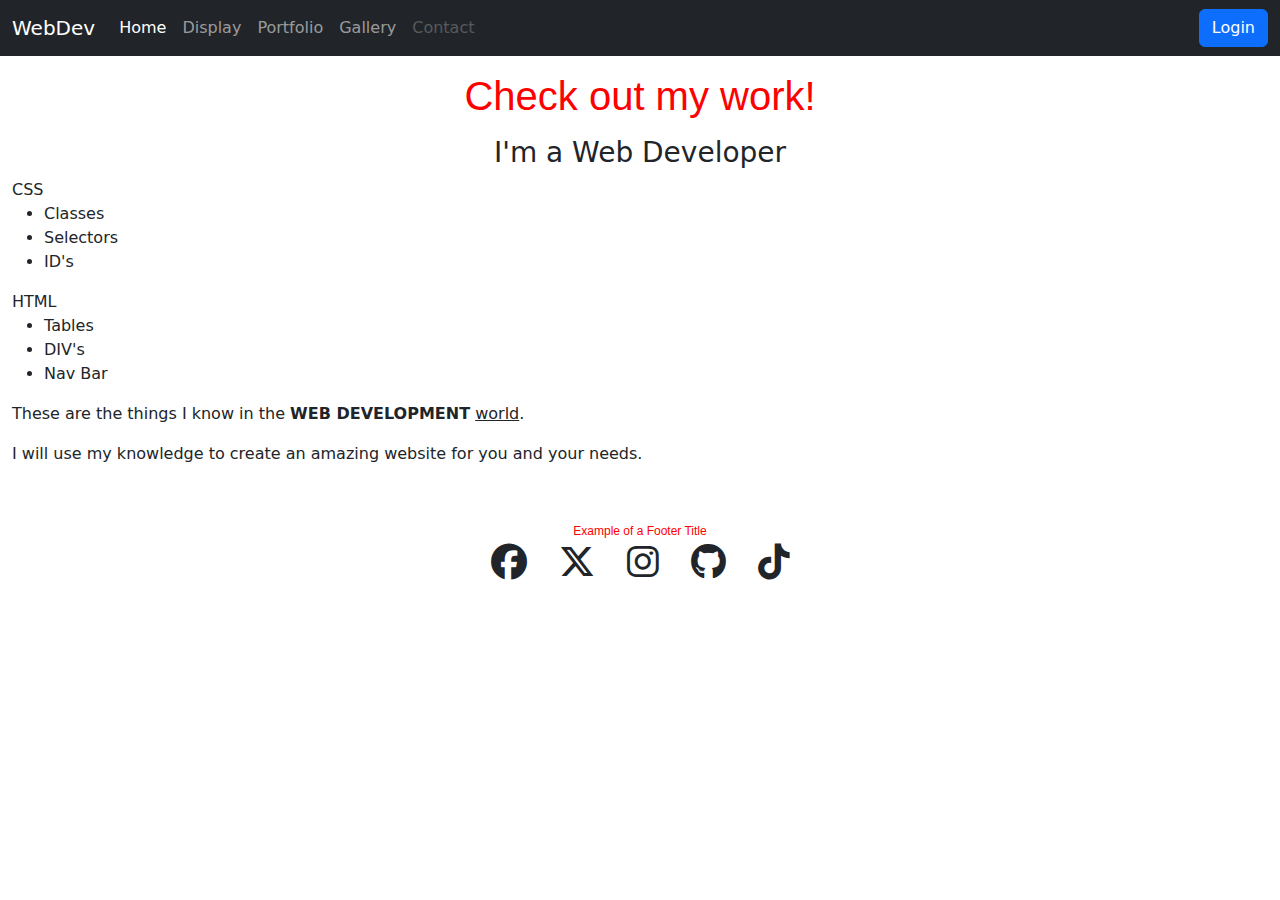
==== Version 1/Justin/portfolio.html @ b8ebdc17 "Display people" ====
<!DOCTYPE html>
<html lang="en">
<!--Version 4.0
        Name:
        Date Completed:
    -->

<head>

    <title>My Work as a Web Developer</title>

    <!-- Meta -->
    <meta charset="utf-8">
    <meta http-equiv="X-UA-Compatible" content="IE=edge">
    <meta name="viewport" content="width=device-width, initial-scale=1, shrink-to-fit=no">
    <meta name="description" content="SHS WebDev Version 4.0 - Portfolio">

    <!-- CSS -->
    <!-- Bootstrap -->
    <link rel="stylesheet" href="https://cdnjs.cloudflare.com/ajax/libs/bootstrap/5.3.2/css/bootstrap.css">
    <!-- Font Awesome -->
    <link rel="stylesheet" href="https://cdnjs.cloudflare.com/ajax/libs/font-awesome/6.5.1/css/all.min.css">
    <!-- Animate -->
    <link rel="stylesheet" href="https://cdnjs.cloudflare.com/ajax/libs/animate.css/4.1.1/animate.min.css">
    <!-- Custom -->
    <link rel="stylesheet" href="CSS/style.css">
    <link rel="stylesheet" href="CSS/gallery.css">

    <!-- JavaScript -->
    <!-- These are needed to get the responsive menu to work -->
    <script src="https://cdnjs.cloudflare.com/ajax/libs/jquery/3.7.1/jquery.min.js"></script>
    <script src="https://cdnjs.cloudflare.com/ajax/libs/popper.js/2.11.8/umd/popper.min.js"></script>
    <script src="https://cdnjs.cloudflare.com/ajax/libs/bootstrap/5.3.2/js/bootstrap.bundle.min.js"></script>



    <!-- Custom styles for this template -->
    <style type="text/css">
        footer {
            font-size: 12px;
            text-align: center;
        }
        
        #rainbow {
            width: 100%;
        }
    </style>
</head>

<body>
    <!---------------------------------- Begin the nav-bar ------------->
    <nav class="navbar navbar-expand-md navbar-dark bg-dark">
        <div class="container-fluid">
            <a href="http://shakonet.isd720.com" class="navbar-brand">WebDev</a>
            <button class="navbar-toggler" type="button" data-bs-toggle="collapse" data-bs-target="#collapsibleNavbar">
                <span class="navbar-toggler-icon"></span>
            </button>

            <div class="collapse navbar-collapse" id="collapsibleNavbar">
                <ul class="navbar-nav me-auto">
                    <!--↓↓↓↓↓↓↓↓↓↓↓↓↓↓↓↓↓↓↓↓↓↓ Edit These Items in your NavBar ↓↓↓↓↓↓↓↓↓↓↓↓↓↓↓-->
                    <li class="nav-item">
                        <a href="index.html" class="nav-link active">Home</a>
                    </li>
                    <li class="nav-item">
                        <a href="display.html" class="nav-link">Display</a>
                    </li>
                    <li class="nav-item">
                        <a href="#" class="nav-link">Portfolio</a>
                    </li>
                    <li class="nav-item">
                        <a href="gallery.html" class="nav-link">Gallery</a>
                    </li>
                    <li class="nav-item">
                        <a href="mailto:sample@gmail.com?Subject=Hello" class="nav-link disabled" tabindex="-1">Contact</a>
                    </li>
                    <!--↑↑↑↑↑↑↑↑↑↑↑↑↑↑↑↑↑↑↑↑↑↑↑ Edit These Items in your NavBar ↑↑↑↑↑↑↑↑↑↑↑↑↑↑-->
                </ul>
                <form class="d-flex">
                    <button class="btn btn-primary" type="button">Login</button>
                </form>
            </div>
        </div>
    </nav>
    <!---------------------------------- End the nav-bar ------------------------------------->

    <main class="container-fluid mt-3">

        <h1 class="text-left my-3 title" tabindex="0">Check out my work!</h1>
        <!-- Edit this line for the title of your page -->

        <!--↓↓↓↓↓↓↓↓↓↓↓↓↓↓↓↓↓↓↓↓↓↓ Put your content below this line ↓↓↓↓↓↓↓↓↓↓↓↓↓↓↓↓↓↓↓↓↓↓-->
        <h3 id="topHeading">I'm a Web Developer</h3>
        <div id="knowledge">
            <li>CSS
                <ul>
                    <li>Classes</li>
                    <li>Selectors</li>
                    <li>ID's</li>
                </ul>
            </li>
            <li>HTML
                <ul>
                    <li>Tables</li>
                    <li>DIV's</li>
                    <li>Nav Bar</li>
                </ul>
            </li>
        </div>
        <p>
            These are the things I know in the <strong>WEB DEVELOPMENT</strong> <u>world</u>.
        </p>
        <p>
            I will use my knowledge to create an amazing website for you and your needs.
        </p>
        <div>
            <table id="rainbow">
                <tr>
                    <td class="background-red">
                    </td>
                    <td class="background-orange">
                    </td>
                    <td class="background-yellow">
                    </td>
                    <td class="background-green">
                    </td>
                    <td class="background-blue">
                    </td>
                    <td class="background-indigo">
                    </td>
                    <td class="background-violet">
                    </td>
                </tr>
            </table>
        </div>
        <!--↑↑↑↑↑↑↑↑↑↑↑↑↑↑↑↑↑↑↑↑↑↑ Make sure all your content is above this line ↑↑↑↑↑↑↑↑↑-->
    </main>

    <!---------------------------------- Begin the footer ------------->
    <footer>
        <span class="title d-block">Example of a Footer Title</span>
        <div class="container py-1" id="footerTable">
            <ul class="list-unstyled d-flex justify-content-center">
                <li class="mx-3">
                    <i class="fa-brands fa-facebook fa-3x" aria-hidden="true"></i>
                </li>
                <li class="mx-3">
                    <i class="fa-brands fa-x-twitter fa-3x" aria-hidden="true"></i>
                </li>
                <li class="mx-3">
                    <i class="fa-brands fa-instagram fa-3x" aria-hidden="true"></i>
                </li>
                <li class="mx-3">
                    <i class="fa-brands fa-github fa-3x" aria-hidden="true"></i>
                </li>
                <li class="mx-3">
                    <i class="fa-brands fa-tiktok fa-3x" aria-hidden="true"></i>
                </li>
            </ul>
        </div>
    </footer>
    <!---------------------------------- End the footer ------------->
</body>

</html>
---- Version 1/Justin/CSS/style.css ----
.button {
	background-color: #4CAF50;
	border: none;
	color: white;
	padding: 20px;
	text-align: center;
	text-decoration: none;
	display: inline-block;
	font-size: 16px;
	margin: 4px 2px;
	cursor: pointer;
}

.button1 {
	border-radius: 8px;
}

.button2 {
	border-radius: 30%;
}

.red {
	background-color: #ff0000;
}

td{
	padding:20px;
}

table{
	margin-left: auto;
	margin-right: auto;
}

h1, h2, h3, h4, h5, h6{
	text-align:center;
}

.insert_button {
	box-shadow:inset 0px 0px 15px 3px #23395e;
	background:linear-gradient(to bottom, #2e466e 5%, #415989 100%);
	background-color:#2e466e;
	border-radius:17px;
	border:1px solid #1f2f47;
	display:inline-block;
	cursor:pointer;
	color:#ffffff;
	font-family:Arial;
	font-size:15px;
	padding:32px 76px;
	text-decoration:none;
	text-shadow:0px 1px 0px #263666;
}
.insert_button:hover {
	background:linear-gradient(to bottom, #415989 5%, #2e466e 100%);
	background-color:#415989;
}
.insert_button:active {
	position:relative;
	top:1px;
}

.red-black_button {
	box-shadow: 3px 4px 0px 0px #8a2a21;
	background-color:#000000;
	border-radius:18px;
	border:1px solid #d02718;
	display:inline-block;
	cursor:pointer;
	color:#ff0000;
	font-family:Arial;
	font-size:17px;
	padding:7px 25px;
	text-decoration:none;
	text-shadow:0px 1px 0px #810e05;
}
.red-black_button:hover {
	background-color:#540903;
}
.red-black_button:active {
	position:relative;
	top:1px;
}

.light-orange {
	box-shadow:inset 0px 1px 0px 0px #fce2c1;
	background:linear-gradient(to bottom, #ffc477 5%, #fb9e25 100%);
	background-color:#ffc477;
	border-radius:6px;
	border:1px solid #eeb44f;
	display:inline-block;
	cursor:pointer;
	color:#ffffff;
	font-family:Trebuchet MS;
	font-size:28px;
	font-weight:bold;
	padding:32px 4px;
	text-decoration:none;
	text-shadow:0px 1px 0px #cc9f52;
}
.light-orange:hover {
	background:linear-gradient(to bottom, #fb9e25 5%, #ffc477 100%);
	background-color:#fb9e25;
}
.light-orange:active {
	position:relative;
	top:1px;
}

.title{
    color: red;
    font-family: 'Trebuchet MS', sans-serif; 
  }
  
  .title-large {
    font-size: 2rem;
  }
  
  .title-small {
    font-size: .5rem;
  }
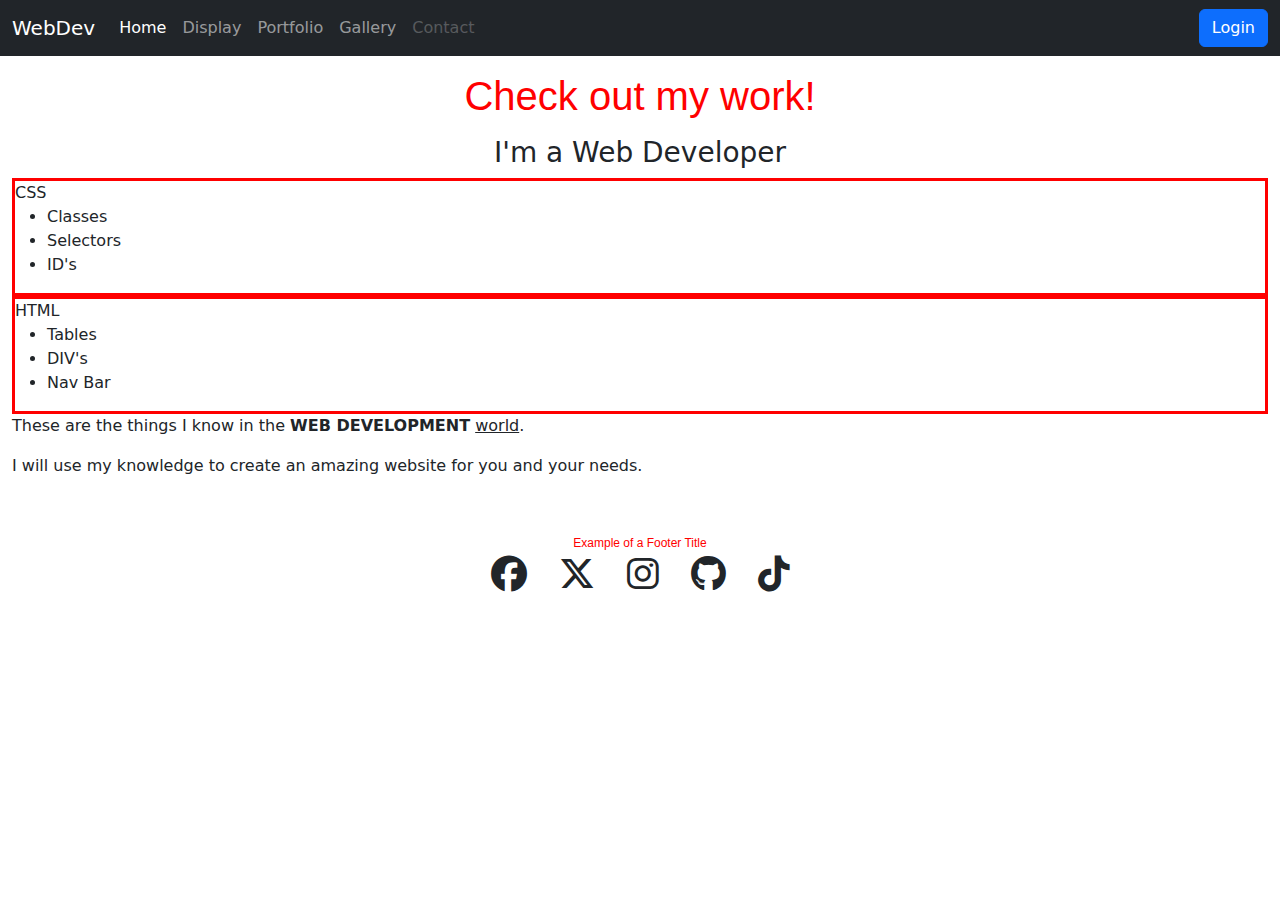
==== commit de584d02: "Update portfolio.html" ====
--- a/Version 1/Justin/portfolio.html
+++ b/Version 1/Justin/portfolio.html
@@ -44,6 +44,11 @@
         #rainbow {
             width: 100%;
         }
+
+        #knowledge > * {
+            border: 3px red solid;
+        }
+
     </style>
 </head>
 
@@ -91,7 +96,7 @@
 
         <!--↓↓↓↓↓↓↓↓↓↓↓↓↓↓↓↓↓↓↓↓↓↓ Put your content below this line ↓↓↓↓↓↓↓↓↓↓↓↓↓↓↓↓↓↓↓↓↓↓-->
         <h3 id="topHeading">I'm a Web Developer</h3>
-        <div id="knowledge">
+        <div id="knowledge">    
             <li>CSS
                 <ul>
                     <li>Classes</li>
